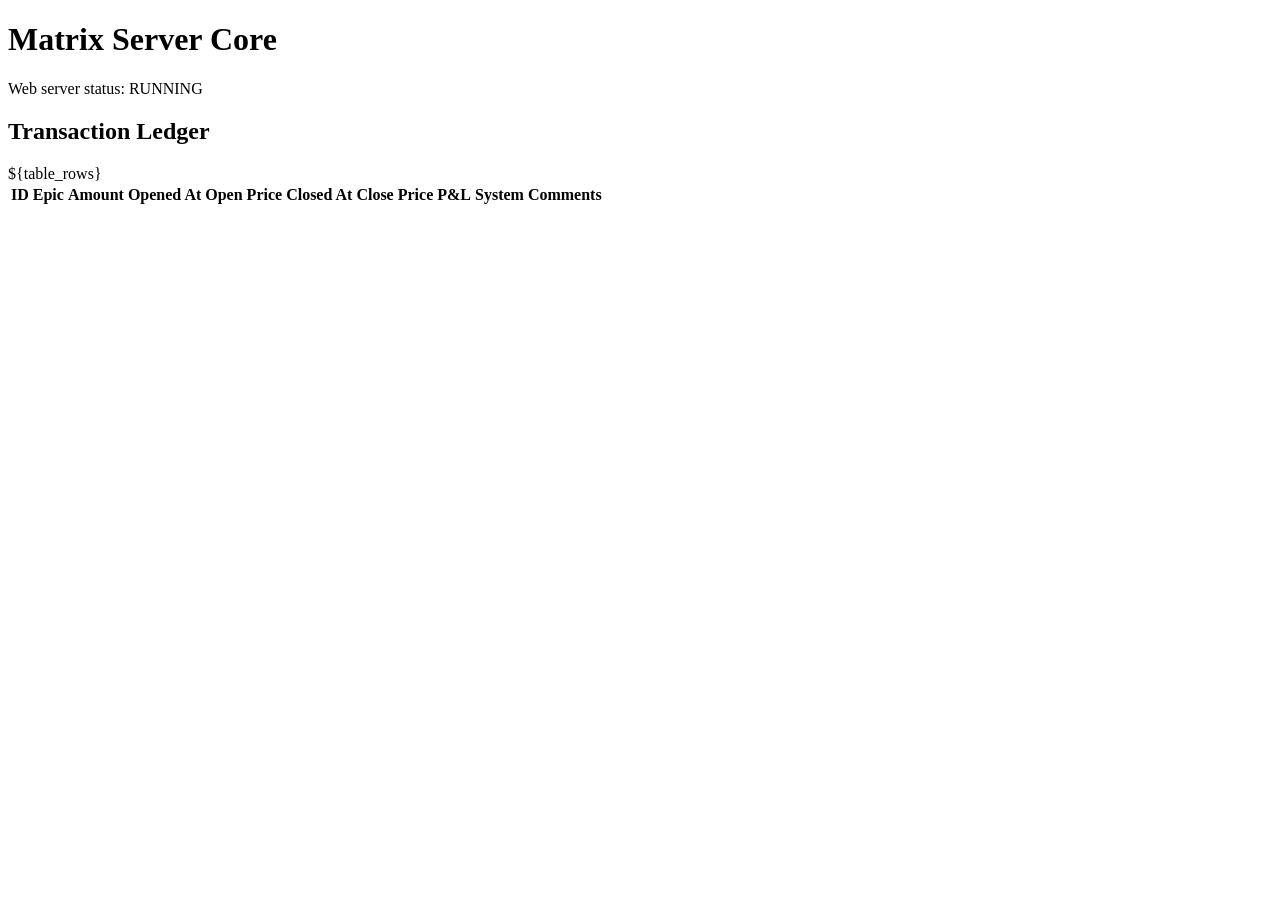
==== src/http_server/templates/index.html @ c5b9ec67 "Downloading data on live account... trading on configurable account (LIVE|DEMO)" ====
<!DOCTYPE html>
<html>
<head>
    <title>Matrix Core - Ledger</title>
    <link rel="stylesheet" href="/static/css/style.css">
</head>
<body>
    <h1>Matrix Server Core</h1>
    <p >Web server status: <span>RUNNING</span></p>

    <h2>Transaction Ledger</h2>
    <table>
        <thead>
            <tr>
                <th>ID</th>
                <th>Epic</th>
                <th>Amount</th>
                <th>Opened At</th>
                <th>Open Price</th>
                <th>Closed At</th>
                <th>Close Price</th>
                <th>P&amp;L</th>
                <th>System Comments</th>
            </tr>
        </thead>
        <tbody>
            ${table_rows}
        </tbody>
    </table>
</body>
</html>
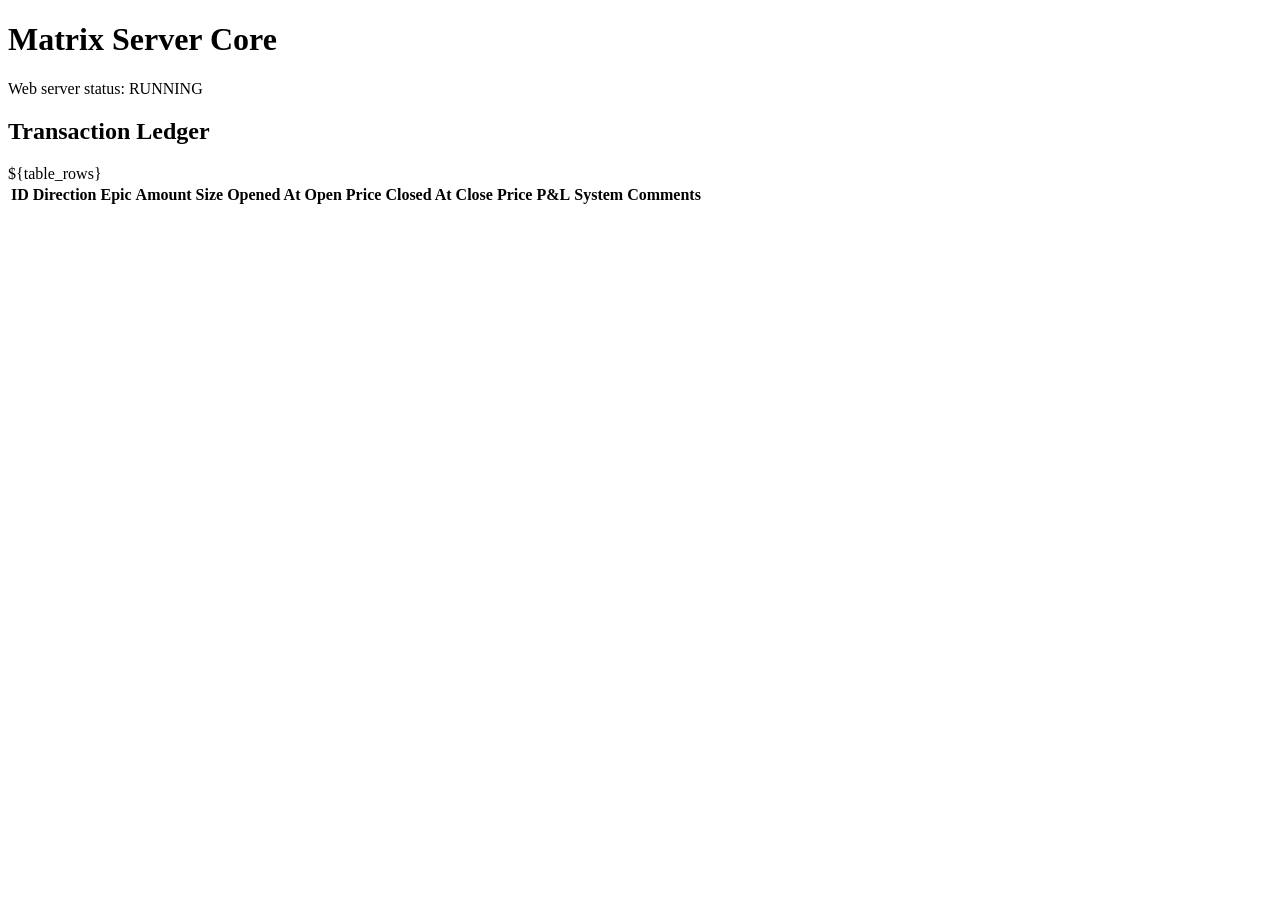
==== commit e6b37592: "fixed profit displayed direction and size" ====
--- a/src/http_server/templates/index.html
+++ b/src/http_server/templates/index.html
@@ -3,6 +3,7 @@
 <head>
     <title>Matrix Core - Ledger</title>
     <link rel="stylesheet" href="/static/css/style.css">
+    <link rel="icon" type="image/x-icon" href="/static/images/aitrade.ico">
 </head>
 <body>
     <h1>Matrix Server Core</h1>
@@ -13,8 +14,10 @@
         <thead>
             <tr>
                 <th>ID</th>
+                <th>Direction</th>
                 <th>Epic</th>
                 <th>Amount</th>
+                <th>Size</th>
                 <th>Opened At</th>
                 <th>Open Price</th>
                 <th>Closed At</th>
